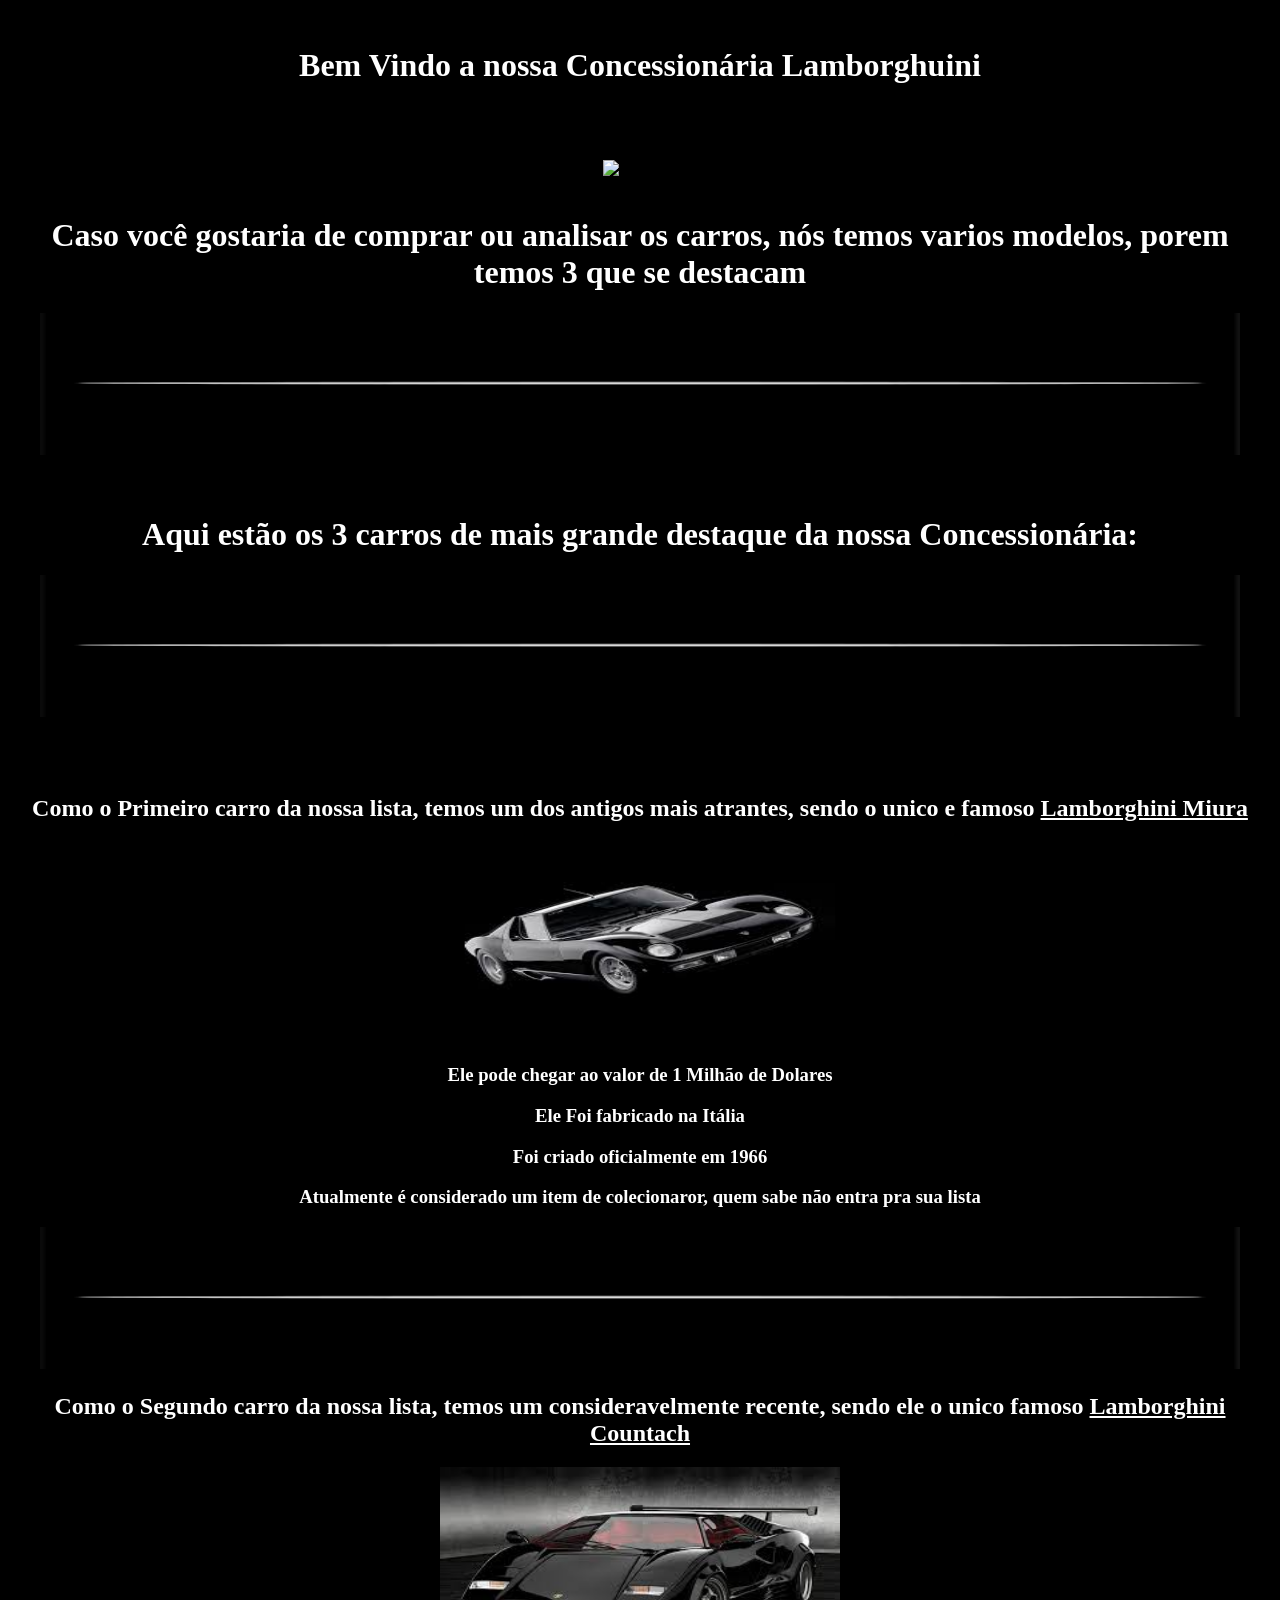
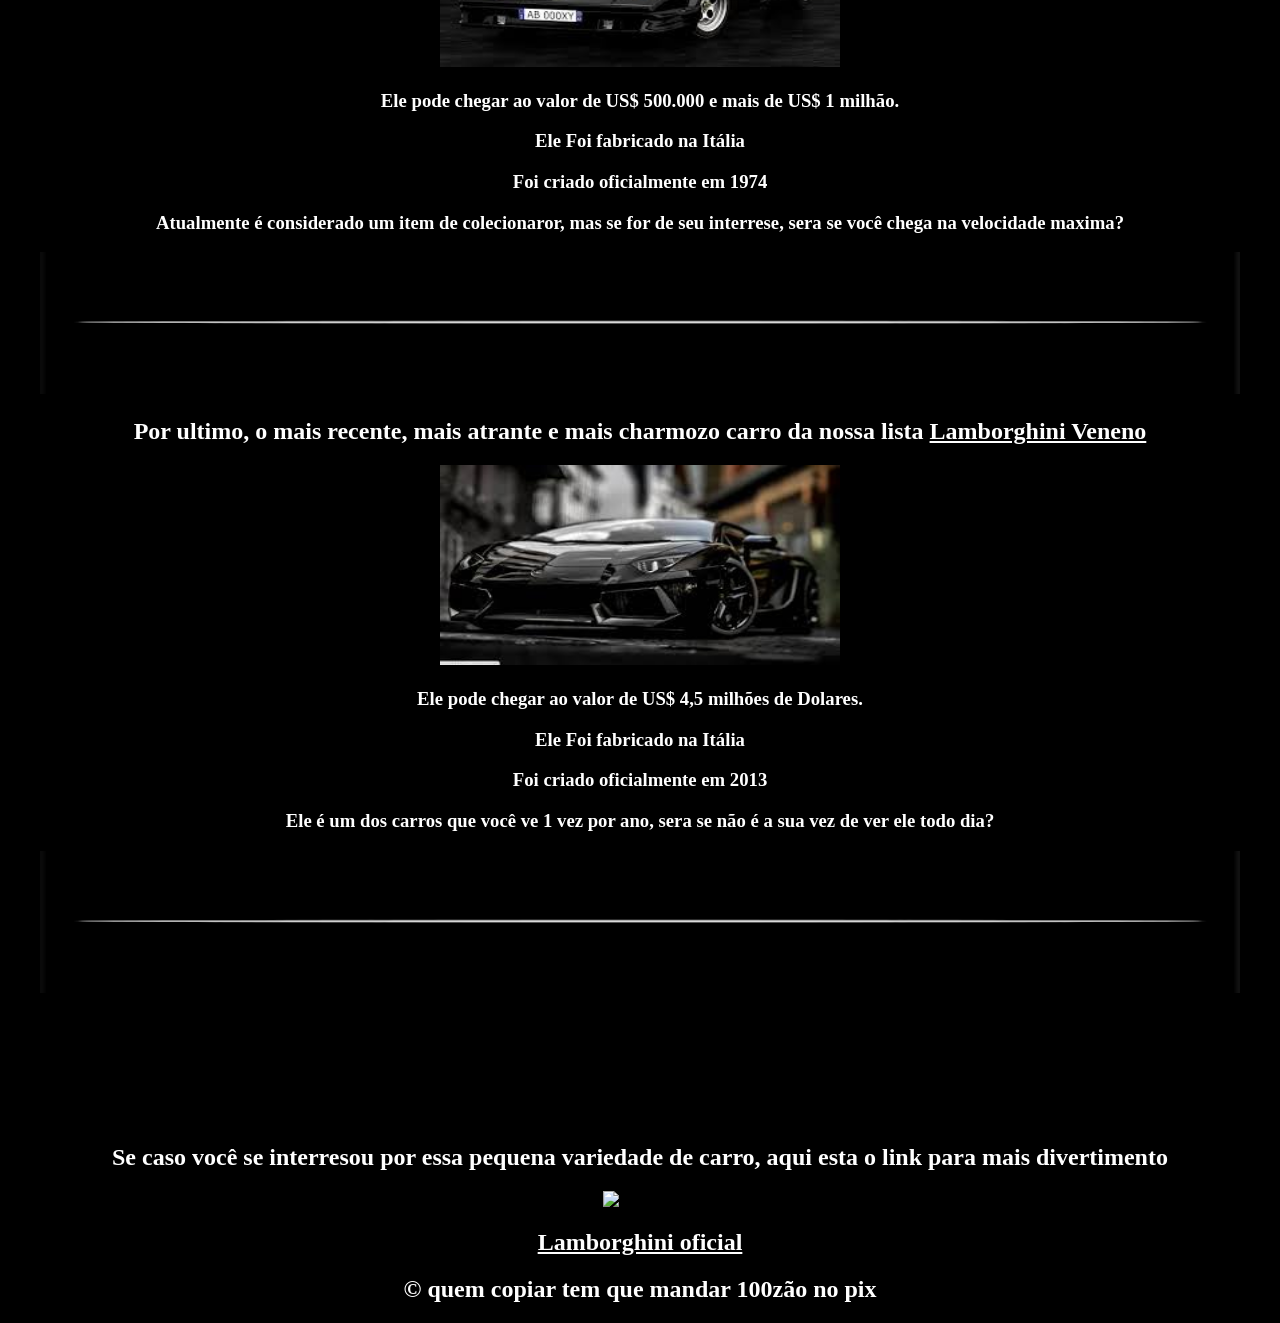
==== index.html @ fc3afc19 "carro" ====
<!DOCTYPE html>
<html lang="pt-br">    <meta name="viewport" content="width=device-width, initial-scale=1.0">
    <title>Concessionária</title>
</head>
<body style="background-color: black;"></body>>
<head>
    <meta charset="UTF-8">



<center><h1 style="color: white;"> Bem Vindo a nossa Concessionária Lamborghuini </h1></center>
    <br>
    <br>
    <br>
<center><img src="https://encrypted-tbn0.gstatic.com/images?q=tbn:ANd9GcQL3brqi1R_VLVgR63IAoXSJcbWs8leevOfDg&s" alt="Camargo" width="300" height="200"></center>
<br>
<center><h1 style="color:white;">Caso você gostaria de comprar ou analisar os carros, nós temos varios modelos, porem temos 3 que se destacam</h1></center>
<center><img src="[data-uri]" alt="Camargo" width="1200" height="142"><center>
    <br>
    <br>
<h1 style="color: white;">Aqui estão os 3 carros de mais grande destaque da nossa Concessionária:</h1>
</body>
<center><img src="[data-uri]" alt="Camargo" width="1200" height="142"><center>

<body>
    <br>
    <br>
    <br>
    <h2 style="color: white;">Como o Primeiro carro da nossa lista, temos um dos antigos mais atrantes, sendo o unico e famoso <a style="color:white;" href=https://www.lamborghini.com/en-en/history/miura> Lamborghini Miura</a></h1>
<img src="[data-uri]" alt="Camargo" width="400" height="200"><center>
<center><h3 style="color: white;">Ele pode chegar ao valor de 1 Milhão de Dolares</h3></center>
<center><h3 style="color: white;">Ele Foi fabricado na Itália</h3></center>
<center><h3 style="color: white;">Foi criado oficialmente em 1966</h3></center>
<center><h3 style="color: white;">Atualmente é considerado um item de colecionaror, quem sabe não entra pra sua lista</h3></center>
        <center><img src="[data-uri]" alt="Camargo" width="1200" height="142"><center>
    <h2 style="color: white;">Como o Segundo carro da nossa lista, temos um consideravelmente recente, sendo ele o unico famoso <a style="color:white;" href=https://www.lamborghini.com/en-en/models/limited-series/countach-lpi-800-4#val-ht> Lamborghini Countach</a></h1>
<img src="[data-uri]" alt="Camargo" width="400" height="200"><center>
<center><h3 style="color: white;">Ele pode chegar ao valor de US$ 500.000 e mais de US$ 1 milhão.</h3></center>
<center><h3 style="color: white;">Ele Foi fabricado na Itália</h3></center>
<center><h3 style="color: white;">Foi criado oficialmente em 1974</h3></center>
<center><h3 style="color: white;">Atualmente é considerado um item de colecionaror, mas se for de seu interrese, sera se você chega na velocidade maxima?</h3></center>
        <center><img src="[data-uri]" alt="Camargo" width="1200" height="142"><center>
    <h2 style="color: white;">Por ultimo, o mais recente, mais atrante e mais charmozo carro da nossa lista <a style="color:white;" href=https://www.lamborghini.com/en-en/history/veneno-roadster> Lamborghini Veneno</a></h1>
<img src="[data-uri]" alt="Camargo" width="400" height="200"><center>
<center><h3 style="color: white;">Ele pode chegar ao valor de US$ 4,5 milhões de Dolares.</h3></center>
<center><h3 style="color: white;">Ele Foi fabricado na Itália</h3></center>
<center><h3 style="color: white;">Foi criado oficialmente em 2013</h3></center>
<center><h3 style="color: white;">Ele é um dos carros que você ve 1 vez por ano, sera se não é a sua vez de ver ele todo dia?</h3></center>
        <center><img src="[data-uri]" alt="Camargo" width="1200" height="142"><center>

<h1 style="color:white;"></h2>
<p>"color: white;"> segundo jogadores e internalta para que esse jogo rode em seu dispositivo é necessario ter no minimo Windows 10 (64 bits, versão 2004 ou superior) ou Windows 11, um processador Intel Core 2 Duo E8400 ou AMD Athlon 200GE, 4GB de RAM e uma placa de vídeo Intel HD 4000 ou AMD Radeon R5 200</p>
</html>
<body>
    <br><br><br>
    <body>
        <h2 style="color:white">Se caso você se interresou por essa pequena variedade de carro, aqui esta o link para mais divertimento</h2>
        <img src="https://encrypted-tbn0.gstatic.com/images?q=tbn:ANd9GcTGz3vj9dDx2cYcNWaO-r-xfr04L691gWivUQ&s" alt="Camargo" width="200" height="142">
        <br>
         <h2><a style="color:white;" href=https://www.lamborghini.com/en-en#val-ht> Lamborghini oficial</a></h2>
        <h2 style="color:white">© quem copiar tem que mandar 100zão no pix</h2>
    </body>
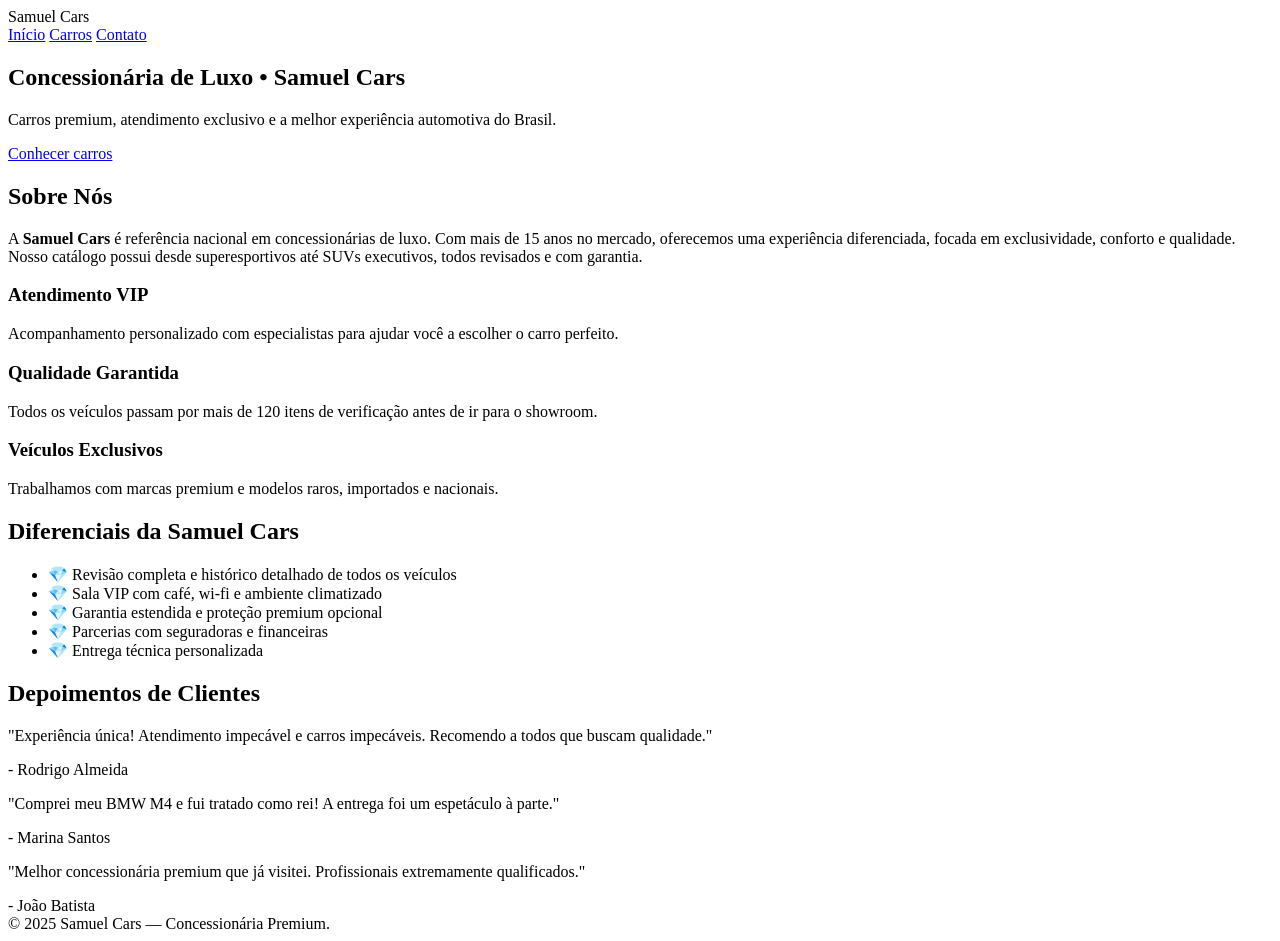
==== commit f7c41c68: "Change greeting from 'Hello World' to 'Goodbye World'" ====
--- a/index.html
+++ b/index.html
@@ -1,62 +1,87 @@
 <!DOCTYPE html>
-<html lang="pt-br">    <meta name="viewport" content="width=device-width, initial-scale=1.0">
-    <title>Concessionária</title>
-</head>
-<body style="background-color: black;"></body>>
+<html lang="pt-BR">
 <head>
     <meta charset="UTF-8">
+    <meta name="viewport" content="width=device-width, initial-scale=1.0">
+    <title>Samuel Cars - Concessionária Premium</title>
+    <link rel="stylesheet" href="style.css">
+</head>
+<body>
 
+<header>
+    <div class="logo">Samuel Cars</div>
+    <nav>
+        <a href="index.html">Início</a>
+        <a href="carros.html">Carros</a>
+        <a href="contato.html">Contato</a>
+    </nav>
+</header>
 
+<section class="hero">
+    <div class="hero-content">
+        <h1>Concessionária de Luxo • Samuel Cars</h1>
+        <p>Carros premium, atendimento exclusivo e a melhor experiência automotiva do Brasil.</p>
+        <a href="carros.html" class="btn">Conhecer carros</a>
+    </div>
+</section>
 
-<center><h1 style="color: white;"> Bem Vindo a nossa Concessionária Lamborghuini </h1></center>
-    <br>
-    <br>
-    <br>
-<center><img src="https://encrypted-tbn0.gstatic.com/images?q=tbn:ANd9GcQL3brqi1R_VLVgR63IAoXSJcbWs8leevOfDg&s" alt="Camargo" width="300" height="200"></center>
-<br>
-<center><h1 style="color:white;">Caso você gostaria de comprar ou analisar os carros, nós temos varios modelos, porem temos 3 que se destacam</h1></center>
-<center><img src="[data-uri]" alt="Camargo" width="1200" height="142"><center>
-    <br>
-    <br>
-<h1 style="color: white;">Aqui estão os 3 carros de mais grande destaque da nossa Concessionária:</h1>
+<section class="sobre">
+    <h2>Sobre Nós</h2>
+    <p>A <strong>Samuel Cars</strong> é referência nacional em concessionárias de luxo. Com mais de 15 anos no mercado, oferecemos uma experiência diferenciada, focada em exclusividade, conforto e qualidade. Nosso catálogo possui desde superesportivos até SUVs executivos, todos revisados e com garantia.</p>
+
+    <div class="cards-info">
+        <div class="card">
+            <h3>Atendimento VIP</h3>
+            <p>Acompanhamento personalizado com especialistas para ajudar você a escolher o carro perfeito.</p>
+        </div>
+
+        <div class="card">
+            <h3>Qualidade Garantida</h3>
+            <p>Todos os veículos passam por mais de 120 itens de verificação antes de ir para o showroom.</p>
+        </div>
+
+        <div class="card">
+            <h3>Veículos Exclusivos</h3>
+            <p>Trabalhamos com marcas premium e modelos raros, importados e nacionais.</p>
+        </div>
+    </div>
+</section>
+
+<section class="diferenciais">
+    <h2>Diferenciais da Samuel Cars</h2>
+    <ul>
+        <li>💎 Revisão completa e histórico detalhado de todos os veículos</li>
+        <li>💎 Sala VIP com café, wi-fi e ambiente climatizado</li>
+        <li>💎 Garantia estendida e proteção premium opcional</li>
+        <li>💎 Parcerias com seguradoras e financeiras</li>
+        <li>💎 Entrega técnica personalizada</li>
+    </ul>
+</section>
+
+<section class="depoimentos">
+    <h2>Depoimentos de Clientes</h2>
+
+    <div class="depoimentos-container">
+        <div class="depoimento">
+            <p>"Experiência única! Atendimento impecável e carros impecáveis. Recomendo a todos que buscam qualidade."</p>
+            <span>- Rodrigo Almeida</span>
+        </div>
+
+        <div class="depoimento">
+            <p>"Comprei meu BMW M4 e fui tratado como rei! A entrega foi um espetáculo à parte."</p>
+            <span>- Marina Santos</span>
+        </div>
+
+        <div class="depoimento">
+            <p>"Melhor concessionária premium que já visitei. Profissionais extremamente qualificados."</p>
+            <span>- João Batista</span>
+        </div>
+    </div>
+</section>
+
+<footer>
+    © 2025 Samuel Cars — Concessionária Premium.
+</footer>
+
 </body>
-<center><img src="[data-uri]" alt="Camargo" width="1200" height="142"><center>
-
-<body>
-    <br>
-    <br>
-    <br>
-    <h2 style="color: white;">Como o Primeiro carro da nossa lista, temos um dos antigos mais atrantes, sendo o unico e famoso <a style="color:white;" href=https://www.lamborghini.com/en-en/history/miura> Lamborghini Miura</a></h1>
-<img src="[data-uri]" alt="Camargo" width="400" height="200"><center>
-<center><h3 style="color: white;">Ele pode chegar ao valor de 1 Milhão de Dolares</h3></center>
-<center><h3 style="color: white;">Ele Foi fabricado na Itália</h3></center>
-<center><h3 style="color: white;">Foi criado oficialmente em 1966</h3></center>
-<center><h3 style="color: white;">Atualmente é considerado um item de colecionaror, quem sabe não entra pra sua lista</h3></center>
-        <center><img src="[data-uri]" alt="Camargo" width="1200" height="142"><center>
-    <h2 style="color: white;">Como o Segundo carro da nossa lista, temos um consideravelmente recente, sendo ele o unico famoso <a style="color:white;" href=https://www.lamborghini.com/en-en/models/limited-series/countach-lpi-800-4#val-ht> Lamborghini Countach</a></h1>
-<img src="[data-uri]" alt="Camargo" width="400" height="200"><center>
-<center><h3 style="color: white;">Ele pode chegar ao valor de US$ 500.000 e mais de US$ 1 milhão.</h3></center>
-<center><h3 style="color: white;">Ele Foi fabricado na Itália</h3></center>
-<center><h3 style="color: white;">Foi criado oficialmente em 1974</h3></center>
-<center><h3 style="color: white;">Atualmente é considerado um item de colecionaror, mas se for de seu interrese, sera se você chega na velocidade maxima?</h3></center>
-        <center><img src="[data-uri]" alt="Camargo" width="1200" height="142"><center>
-    <h2 style="color: white;">Por ultimo, o mais recente, mais atrante e mais charmozo carro da nossa lista <a style="color:white;" href=https://www.lamborghini.com/en-en/history/veneno-roadster> Lamborghini Veneno</a></h1>
-<img src="[data-uri]" alt="Camargo" width="400" height="200"><center>
-<center><h3 style="color: white;">Ele pode chegar ao valor de US$ 4,5 milhões de Dolares.</h3></center>
-<center><h3 style="color: white;">Ele Foi fabricado na Itália</h3></center>
-<center><h3 style="color: white;">Foi criado oficialmente em 2013</h3></center>
-<center><h3 style="color: white;">Ele é um dos carros que você ve 1 vez por ano, sera se não é a sua vez de ver ele todo dia?</h3></center>
-        <center><img src="[data-uri]" alt="Camargo" width="1200" height="142"><center>
-
-<h1 style="color:white;"></h2>
-<p>"color: white;"> segundo jogadores e internalta para que esse jogo rode em seu dispositivo é necessario ter no minimo Windows 10 (64 bits, versão 2004 ou superior) ou Windows 11, um processador Intel Core 2 Duo E8400 ou AMD Athlon 200GE, 4GB de RAM e uma placa de vídeo Intel HD 4000 ou AMD Radeon R5 200</p>
 </html>
-<body>
-    <br><br><br>
-    <body>
-        <h2 style="color:white">Se caso você se interresou por essa pequena variedade de carro, aqui esta o link para mais divertimento</h2>
-        <img src="https://encrypted-tbn0.gstatic.com/images?q=tbn:ANd9GcTGz3vj9dDx2cYcNWaO-r-xfr04L691gWivUQ&s" alt="Camargo" width="200" height="142">
-        <br>
-         <h2><a style="color:white;" href=https://www.lamborghini.com/en-en#val-ht> Lamborghini oficial</a></h2>
-        <h2 style="color:white">© quem copiar tem que mandar 100zão no pix</h2>
-    </body>
